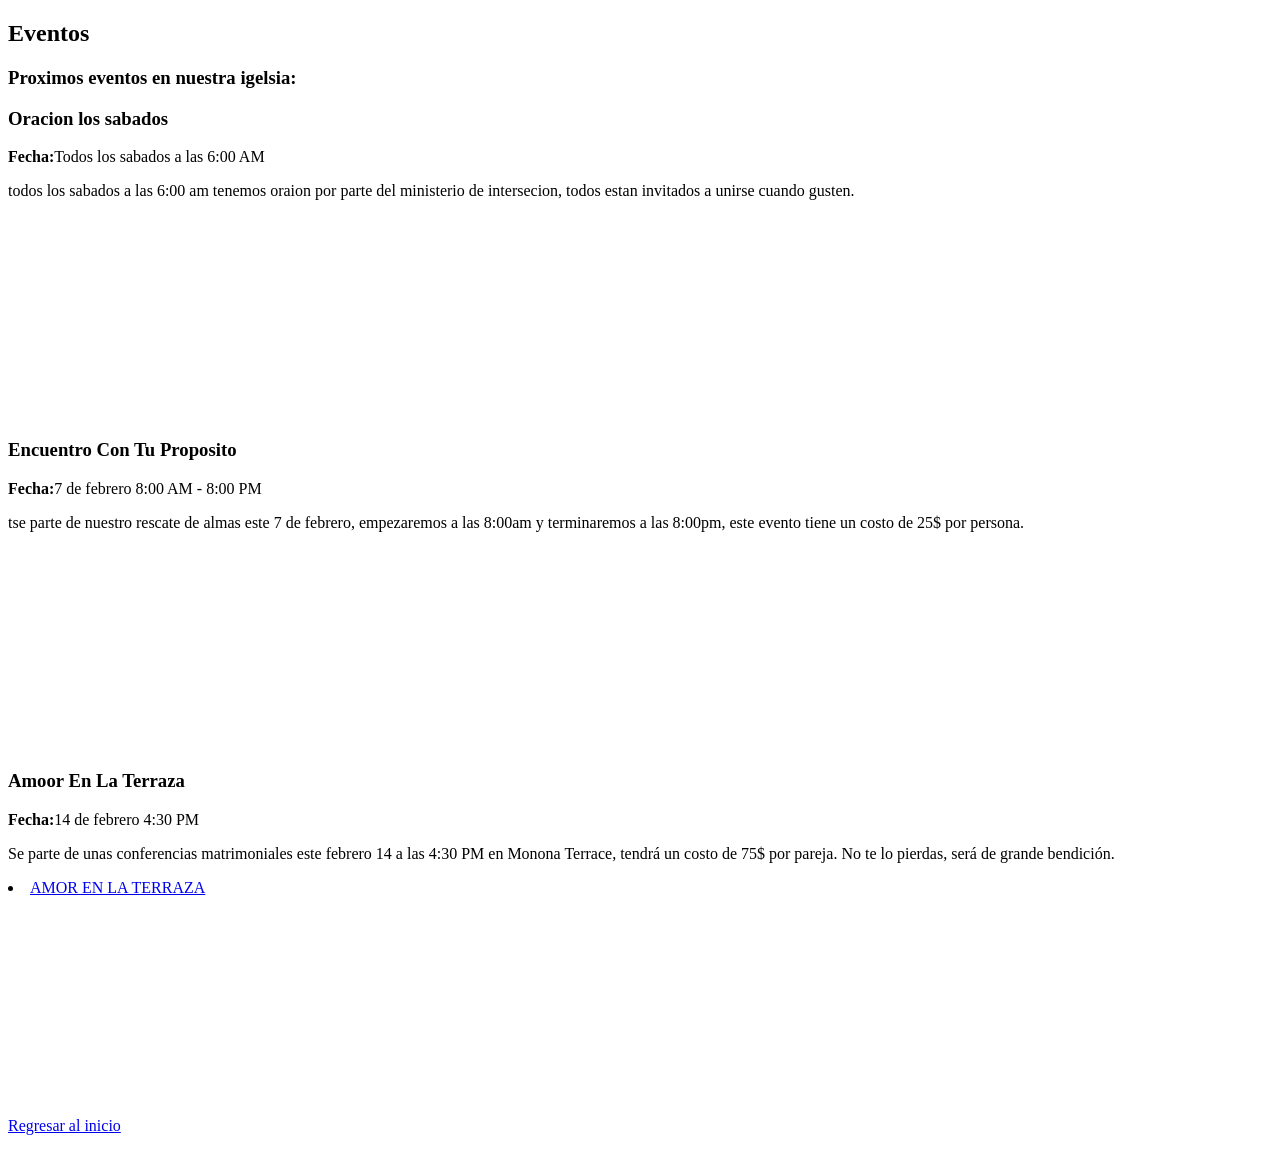
==== Eventos.html @ a7f21feb "Add files via upload" ====
<!DOCTYPE html><html></html>
<head><meta name="viewpoint"content="width=device-width,initial-scale=1.0"><meta charset="UTF-8"><title>Eventos Fuente De Vida</title></head>
<body>
   <section id="eventos">
    <h2>Eventos</h2>
    <h3>Proximos eventos en nuestra igelsia:</h3>
    
    <div class="evento-card">
        <h3>Oracion los sabados</h3>
        <p><b>Fecha:</b>Todos los sabados a las 6:00 AM</p>
        <p>todos los sabados a las 6:00 am tenemos oraion por parte del ministerio de intersecion, todos estan invitados a unirse cuando gusten.</p>
      <iframe src="https://www.google.com/maps/embed?pb=!1m14!1m8!1m3!1d364.0307927463597!2d-89.31647!3d43.120351!3m2!1i1024!2i768!4f13.1!3m3!1m2!1s0x8806569bc7d8f1dd%3A0x87ccbe053bd3a6c1!2sIglesia%20Fuente%20de%20Vida!5e0!3m2!1sen!2sus!4v1769727941049!5m2!1sen!2sus" width="100%" height="200" style="border:0;" allowfullscreen="" loading="lazy" referrerpolicy="no-referrer-when-downgrade"></iframe> 
    </div>
   
<div class="evento-card">
        <h3>Encuentro Con Tu Proposito</h3>
        <p><b>Fecha:</b>7 de febrero 8:00 AM - 8:00 PM</p>
        <p>tse parte de nuestro rescate de almas este 7 de febrero, empezaremos a las 8:00am y terminaremos a las 8:00pm, este evento tiene un costo de 25$ por persona.</p>
      <iframe src="https://www.google.com/maps/embed?pb=!1m14!1m8!1m3!1d364.0307927463597!2d-89.31647!3d43.120351!3m2!1i1024!2i768!4f13.1!3m3!1m2!1s0x8806569bc7d8f1dd%3A0x87ccbe053bd3a6c1!2sIglesia%20Fuente%20de%20Vida!5e0!3m2!1sen!2sus!4v1769727941049!5m2!1sen!2sus" width="100%" height="200" style="border:0;" allowfullscreen="" loading="lazy" referrerpolicy="no-referrer-when-downgrade"></iframe> 
    </div>

    <div class="evento-card">
        <h3>Amoor En La Terraza</h3>
        <p><b>Fecha:</b>14 de febrero 4:30 PM</p>
        <p>Se parte de unas conferencias matrimoniales este febrero 14 a las 4:30 PM en Monona Terrace, tendrá un costo de 75$ por pareja. No te lo pierdas, será de grande bendición.</p>
       <li><a href="https://www.facebook.com/events/755791357122941/?acontext=%7B%22event_action_history%22%3A[%7B%22mechanism%22%3A%22surface%22%2C%22surface%22%3A%22groups_highlight_units%22%7D]%2C%22ref_notif_type%22%3Anull%7D" target="_blank">AMOR EN LA TERRAZA</a></li>
  <iframe src="https://www.google.com/maps/embed?pb=!1m18!1m12!1m3!1d2914.5617880771!2d-89.38015020000002!3d43.0716832!2m3!1f0!2f0!3f0!3m2!1i1024!2i768!4f13.1!3m3!1m2!1s0x8806533e69d92151%3A0xec3bcab772dbe6dd!2sMonona%20Terrace%20Community%20and%20Convention%20Center!5e0!3m2!1sen!2sus!4v1769736656451!5m2!1sen!2sus" width="100%" height="200" style="border:0;" allowfullscreen="" loading="lazy" referrerpolicy="no-referrer-when-downgrade"></iframe>
    </div>

</section>
   <p><a href="index.html">Regresar al inicio</a></p> 
</body>
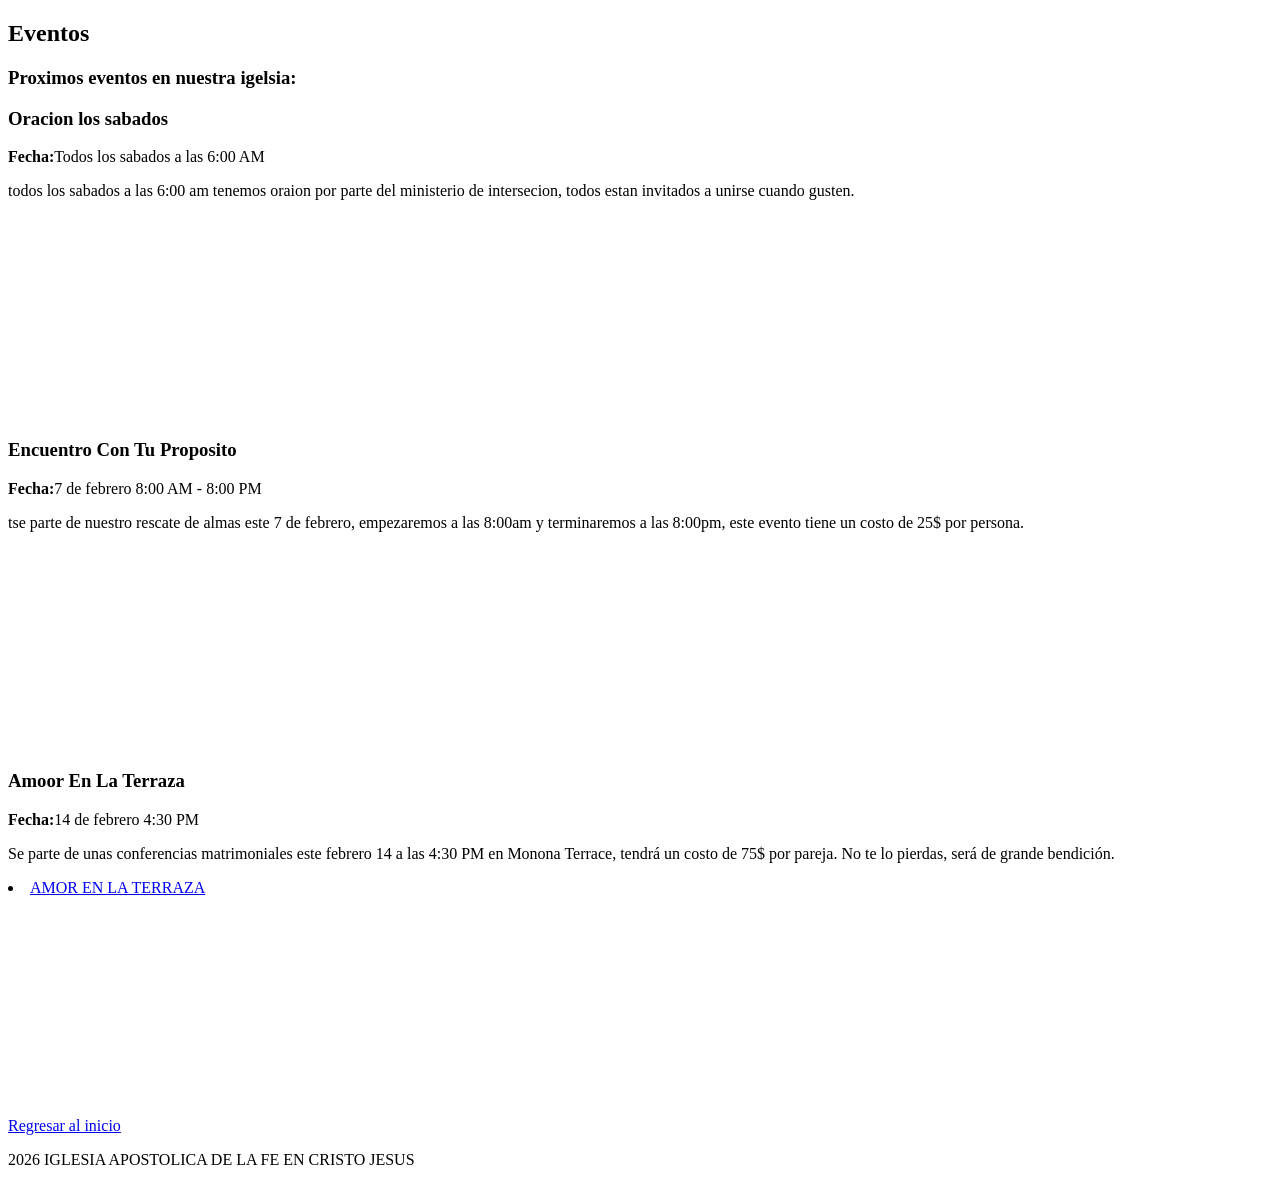
==== commit 110b2485: "Add files via upload" ====
--- a/Eventos.html
+++ b/Eventos.html
@@ -1,5 +1,5 @@
-<!DOCTYPE html><html></html>
-<head><meta name="viewpoint"content="width=device-width,initial-scale=1.0"><meta charset="UTF-8"><title>Eventos Fuente De Vida</title></head>
+<!DOCTYPE html><html>
+<head><meta name="viewpoint"content="width=device-width,initial-scale=1.0"><meta charset="UTF-8"><lang="es"></lang><title>Eventos Fuente De Vida</title></head>
 <body>
    <section id="eventos">
     <h2>Eventos</h2>
@@ -29,4 +29,7 @@
 
 </section>
    <p><a href="index.html">Regresar al inicio</a></p> 
-</body>+<footer>
+    <p>2026 IGLESIA APOSTOLICA DE LA FE EN CRISTO JESUS</p>
+   </footer>
+    </body>
